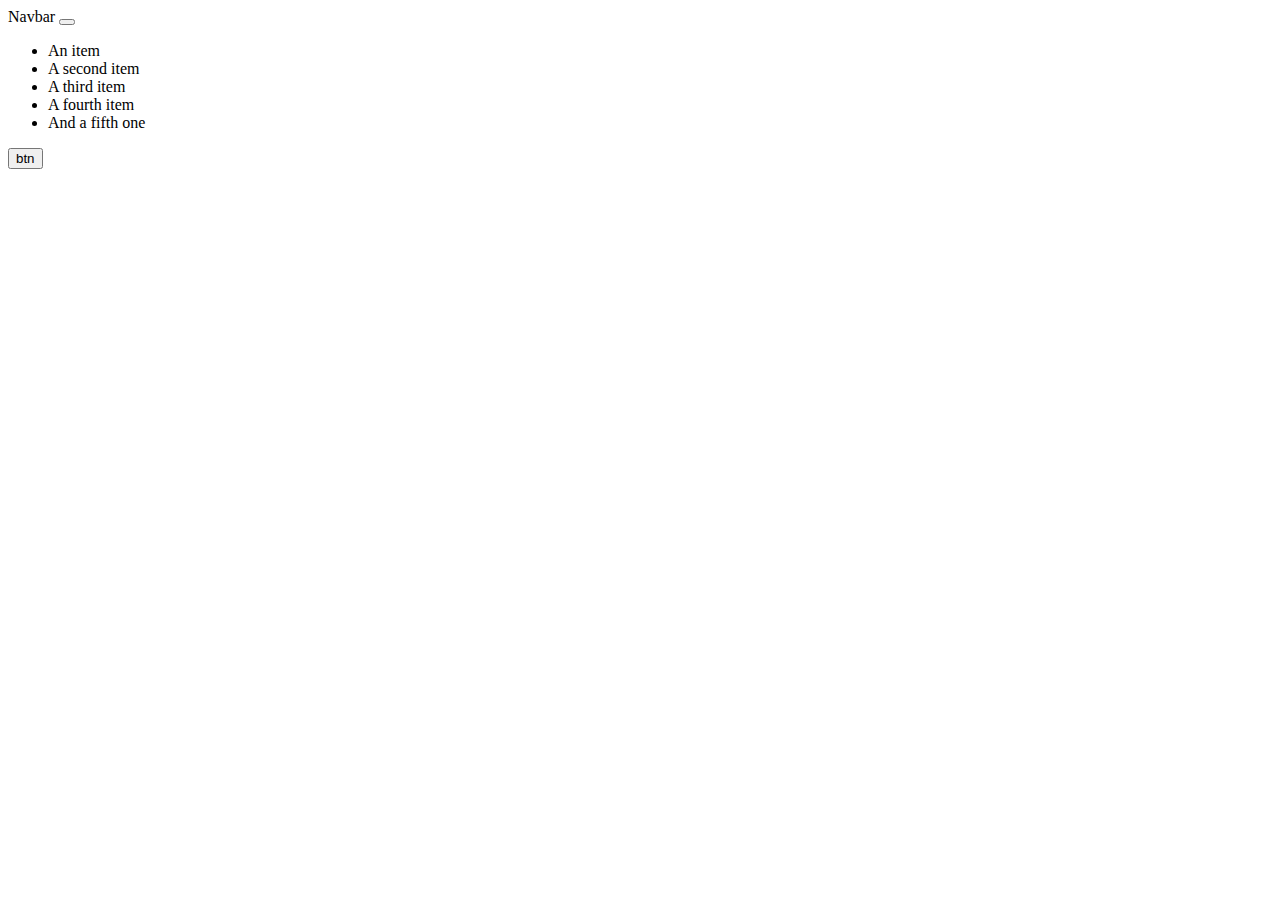
==== index.html @ 07536c33 "FEAT: javascript jquery practice" ====
<!DOCTYPE html>
<html>
  <head>
    <meta charset="utf-8" />
    <meta lang="kr" />
    <meta http-equiv="X-UA-Compatible" content="IE=edge" />
    <title>Page Title</title>
    <meta name="viewport" content="width=device-width, initial-scale=1" />
    <link
      href="https://cdn.jsdelivr.net/npm/bootstrap@5.2.0-beta1/dist/css/bootstrap.min.css"
      rel="stylesheet"
      integrity="sha384-0evHe/X+R7YkIZDRvuzKMRqM+OrBnVFBL6DOitfPri4tjfHxaWutUpFmBp4vmVor"
      crossorigin="anonymous"
    />
    <link rel="stylesheet" href="css/style.css" />
  </head>
  <body>
    <nav class="navbar navbar-light bg-light">
      <div class="container-fluid">
        <span class="navbar-brand">Navbar</span>
        <button class="navbar-toggler" type="button">
          <span class="navbar-toggler-icon"></span>
        </button>
      </div>
    </nav>
    <ul class="list-group">
      <li class="list-group-item">An item</li>
      <li class="list-group-item">A second item</li>
      <li class="list-group-item">A third item</li>
      <li class="list-group-item">A fourth item</li>
      <li class="list-group-item">And a fifth one</li>
    </ul>
    <button class="text-btn">btn</button>
    <div class="black-bg toggletab list-group-hidden">
      <div class="white-bg">
        <h4>로그인하세요</h4>
        <button class="btn btn-danger" id="close">닫기</button>
      </div>
    </div>
    <!-- jquery -->
    <script src="https://code.jquery.com/jquery-3.6.0.min.js" integrity="sha256-/xUj+3OJU5yExlq6GSYGSHk7tPXikynS7ogEvDej/m4=" crossorigin="anonymous"></script>
    <!-- script -->
    <script src="js/main.js"></script>
    <script
      src="https://cdn.jsdelivr.net/npm/bootstrap@5.2.0-beta1/dist/js/bootstrap.bundle.min.js"
      integrity="sha384-pprn3073KE6tl6bjs2QrFaJGz5/SUsLqktiwsUTF55Jfv3qYSDhgCecCxMW52nD2"
      crossorigin="anonymous"
    ></script>
  </body>
</html>
---- css/style.css ----
.alert-box {
  background-color: skyblue;
  padding: 20px;
  color: white;
  border-radius: 5px;
  display: none;
}

.list-group-hidden {
  display: none;
}

.black-bg {
  width: 100%;
  height: 100%;
  position: fixed;
  background: rgba(0, 0, 0, 0.5);
  z-index: 5;
  padding: 30px;
}

.white-bg {
  background: white;
  border-radius: 5px;
  padding: 30px;
}/*# sourceMappingURL=style.css.map */
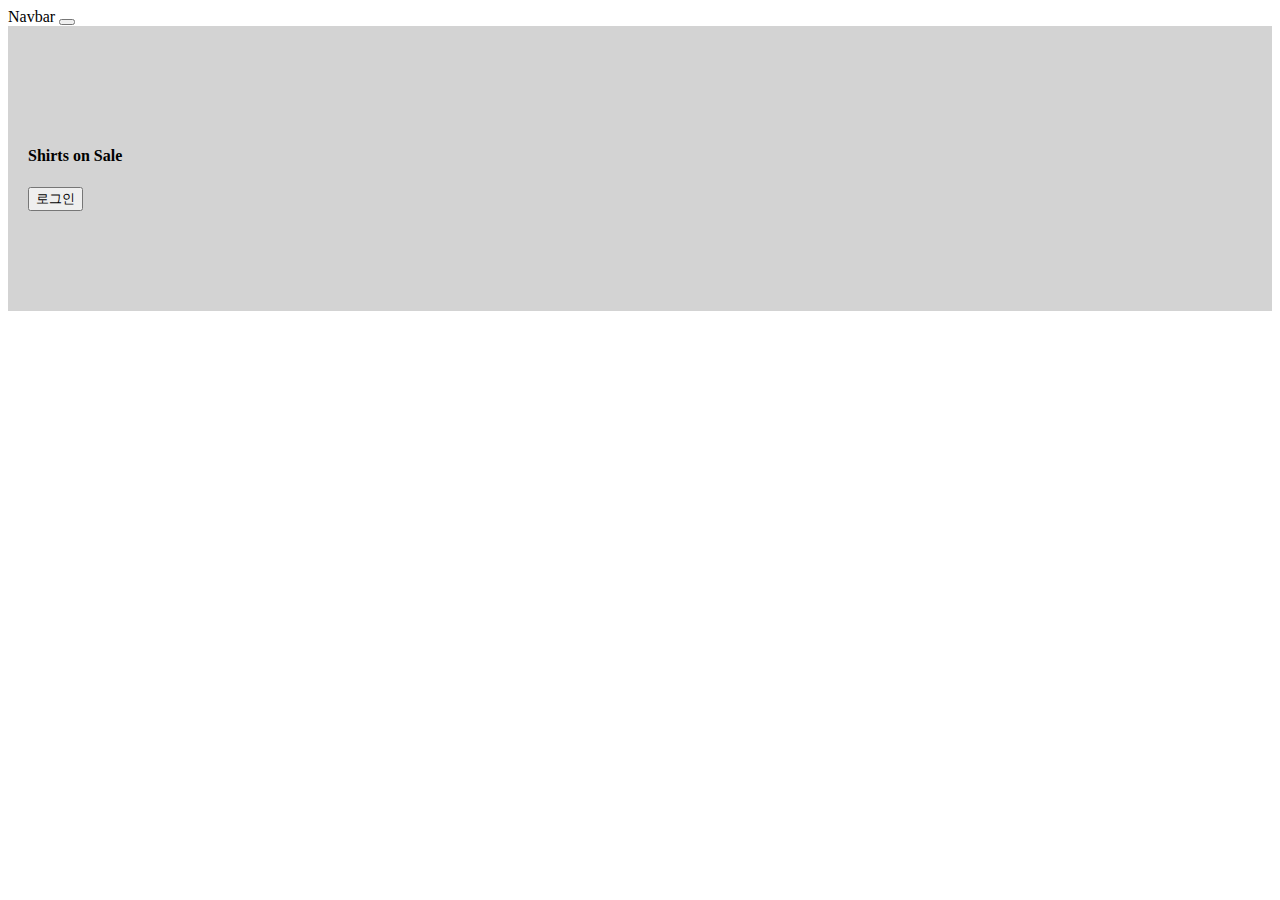
==== commit ff352e62: "FEAT: javascript if else practice" ====
--- a/index.html
+++ b/index.html
@@ -23,20 +23,36 @@
         </button>
       </div>
     </nav>
-    <ul class="list-group">
+    <ul class="list-group list-group-hidden">
       <li class="list-group-item">An item</li>
       <li class="list-group-item">A second item</li>
       <li class="list-group-item">A third item</li>
       <li class="list-group-item">A fourth item</li>
       <li class="list-group-item">And a fifth one</li>
     </ul>
-    <button class="text-btn">btn</button>
-    <div class="black-bg toggletab list-group-hidden">
+
+    <div class="black-bg login-modal">
       <div class="white-bg">
         <h4>로그인하세요</h4>
-        <button class="btn btn-danger" id="close">닫기</button>
+
+        <form action="success.html">
+          <div id="id-input" class="my-3">
+            <input type="text" class="form-control" />
+          </div>
+          <div id="pw-input" class="my-3">
+            <input type="password" class="form-control" />
+          </div>
+          <button id="login-submit" type="submit" class="btn btn-primary">전송</button>
+          <button type="button" class="btn btn-danger" id="close">닫기</button>
+        </form>
       </div>
     </div>
+
+    <div class="main-bg">
+      <h4>Shirts on Sale</h4>
+      <button id="login" class="btn btn-danger">로그인</button>
+    </div>
+
     <!-- jquery -->
     <script src="https://code.jquery.com/jquery-3.6.0.min.js" integrity="sha256-/xUj+3OJU5yExlq6GSYGSHk7tPXikynS7ogEvDej/m4=" crossorigin="anonymous"></script>
     <!-- script -->
--- a/css/style.css
+++ b/css/style.css
@@ -17,10 +17,23 @@
   background: rgba(0, 0, 0, 0.5);
   z-index: 5;
   padding: 30px;
+  visibility: hidden;
+  opacity: 0;
+  transition: all 0.7s ease-in-out;
 }
 
 .white-bg {
   background: white;
   border-radius: 5px;
   padding: 30px;
+}
+
+.show-modal {
+  opacity: 1;
+  visibility: visible;
+}
+
+.main-bg {
+  padding: 100px 20px;
+  background-color: lightgrey;
 }/*# sourceMappingURL=style.css.map */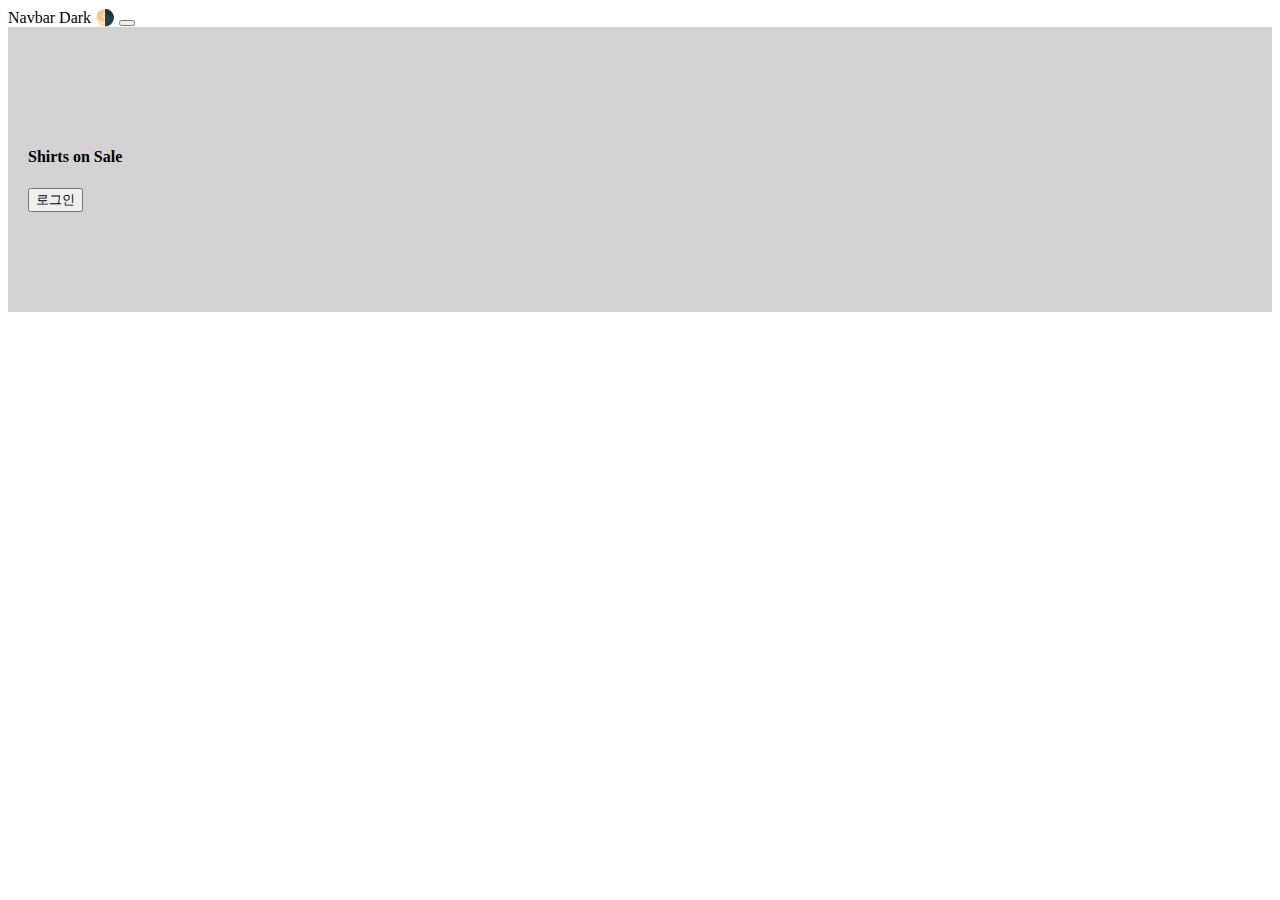
==== commit ac5d273f: "FEAT: javsscript practice" ====
--- a/index.html
+++ b/index.html
@@ -14,10 +14,11 @@
     />
     <link rel="stylesheet" href="css/style.css" />
   </head>
-  <body>
+  <body class="">
     <nav class="navbar navbar-light bg-light">
       <div class="container-fluid">
         <span class="navbar-brand">Navbar</span>
+        <span class="badge bg-dark darkmode-btn">Dark 🌗</span>
         <button class="navbar-toggler" type="button">
           <span class="navbar-toggler-icon"></span>
         </button>
--- a/css/style.css
+++ b/css/style.css
@@ -36,4 +36,13 @@
 .main-bg {
   padding: 100px 20px;
   background-color: lightgrey;
+}
+
+.darkmode-btn {
+  cursor: pointer;
+}
+
+.dark-mode {
+  background-color: blak;
+  color: white;
 }/*# sourceMappingURL=style.css.map */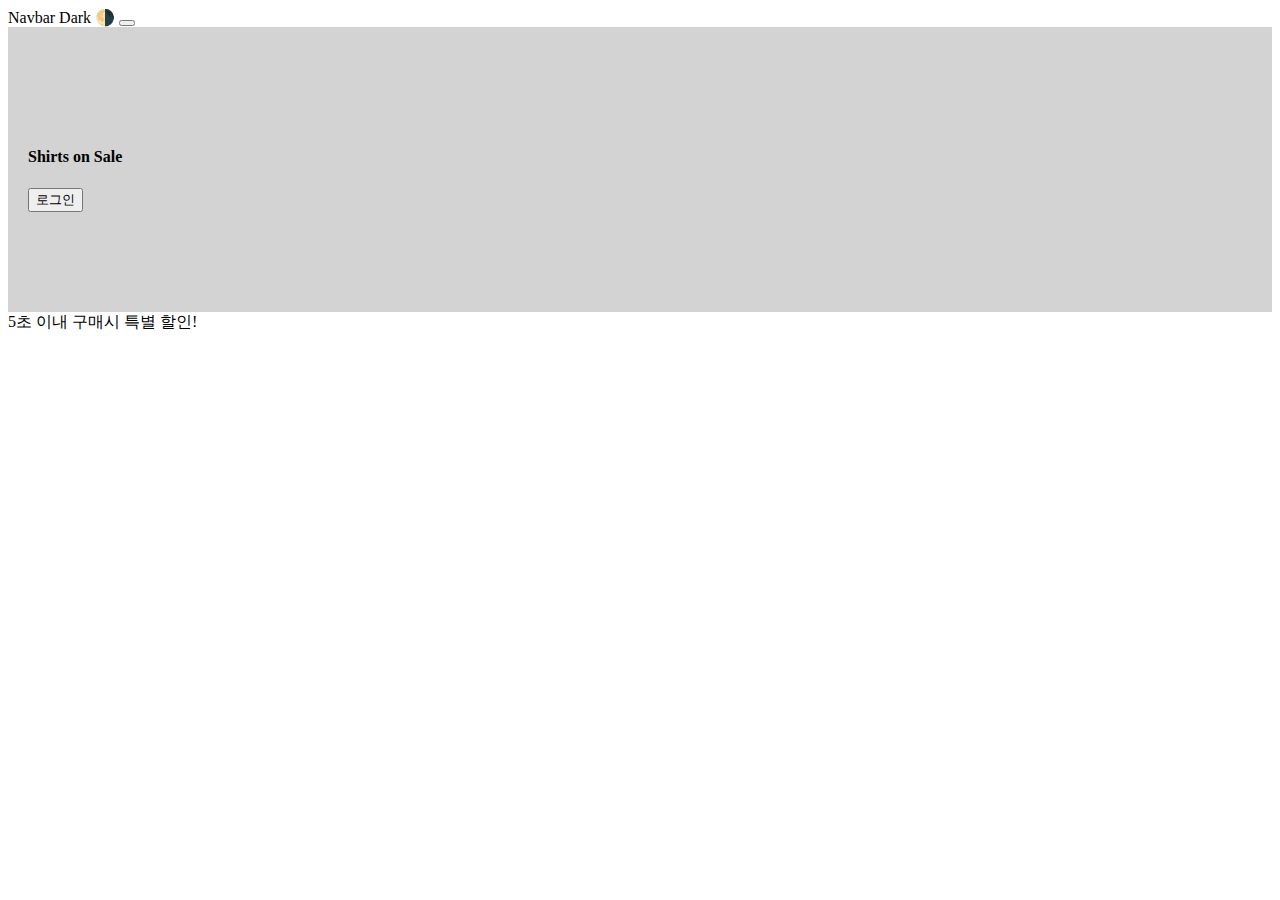
==== commit 7b51f4dd: "FEAT: javascript timeout" ====
--- a/index.html
+++ b/index.html
@@ -54,6 +54,8 @@
       <button id="login" class="btn btn-danger">로그인</button>
     </div>
 
+    <div class="alert alert-danger">5초 이내 구매시 특별 할인!</div>
+
     <!-- jquery -->
     <script src="https://code.jquery.com/jquery-3.6.0.min.js" integrity="sha256-/xUj+3OJU5yExlq6GSYGSHk7tPXikynS7ogEvDej/m4=" crossorigin="anonymous"></script>
     <!-- script -->
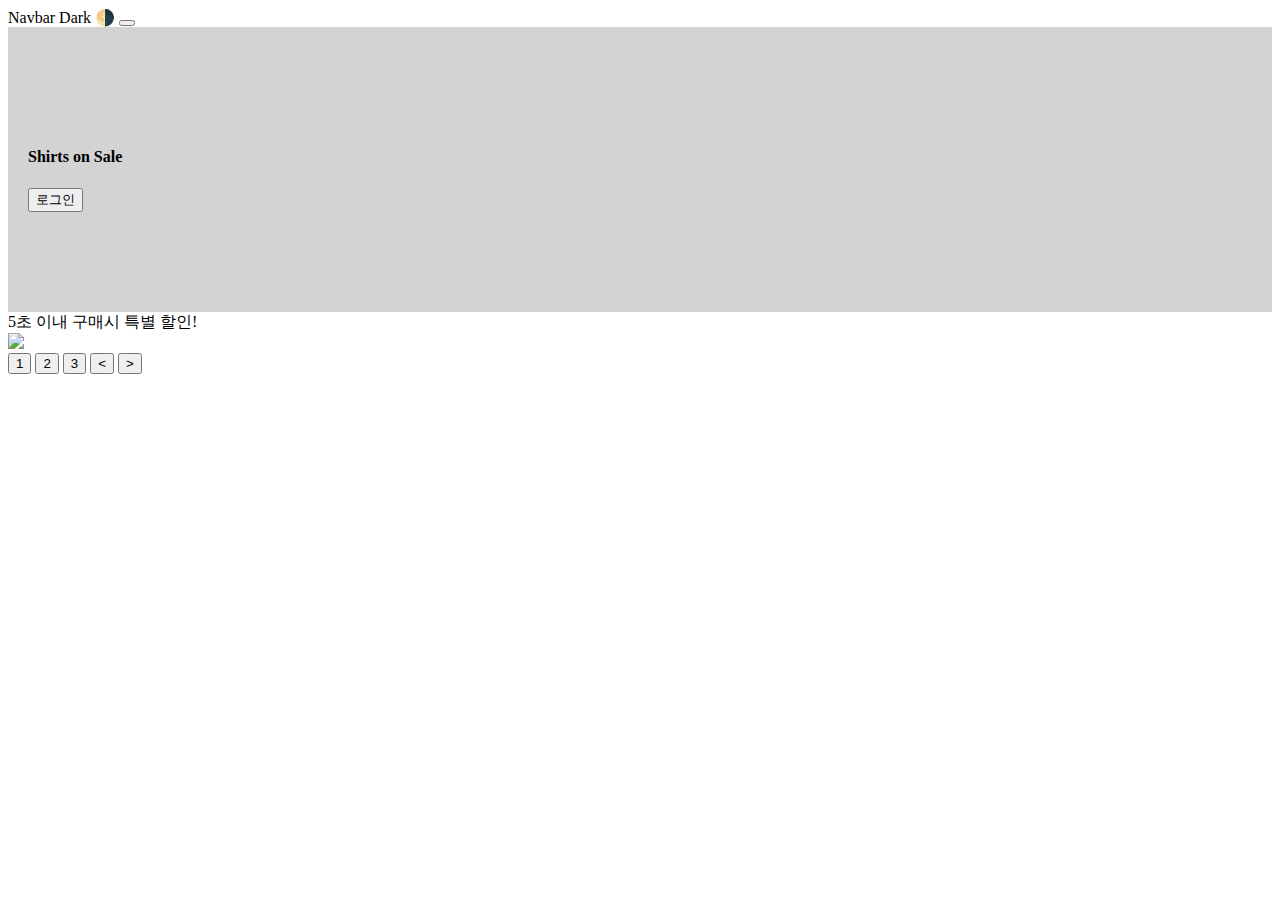
==== commit a2dacde2: "FEAT: make carousel" ====
--- a/index.html
+++ b/index.html
@@ -55,6 +55,24 @@
     </div>
 
     <div class="alert alert-danger">5초 이내 구매시 특별 할인!</div>
+    <div class="slide-section">
+      <div class="slide-container slide-transform1">
+        <div class="slide-box">
+          <img src="img/ (37).jpg" />
+        </div>
+        <div class="slide-box">
+          <img src="img/0 (3).png" />
+        </div>
+        <div class="slide-box">
+          <img src="img/0 (31).png" />
+        </div>
+      </div>
+    </div>
+    <button class="slide-1">1</button>
+    <button class="slide-2">2</button>
+    <button class="slide-3">3</button>
+    <button class="prev-btn"><</button>
+    <button class="next-btn">></button>
 
     <!-- jquery -->
     <script src="https://code.jquery.com/jquery-3.6.0.min.js" integrity="sha256-/xUj+3OJU5yExlq6GSYGSHk7tPXikynS7ogEvDej/m4=" crossorigin="anonymous"></script>
--- a/css/style.css
+++ b/css/style.css
@@ -45,4 +45,31 @@
 .dark-mode {
   background-color: blak;
   color: white;
+}
+
+.slide-section {
+  overflow: hidden;
+}
+.slide-section .slide-container {
+  width: 300vw;
+  display: flex;
+  transition: all 1s ease-in-out;
+}
+.slide-section .slide-container .slide-box {
+  width: 100vw;
+}
+.slide-section .slide-container .slide-box img {
+  width: 100%;
+}
+
+.slide-transform1 {
+  transform: translateX(none);
+}
+
+.slide-transform2 {
+  transform: translateX(-100vw);
+}
+
+.slide-transform3 {
+  transform: translateX(-200vw);
 }/*# sourceMappingURL=style.css.map */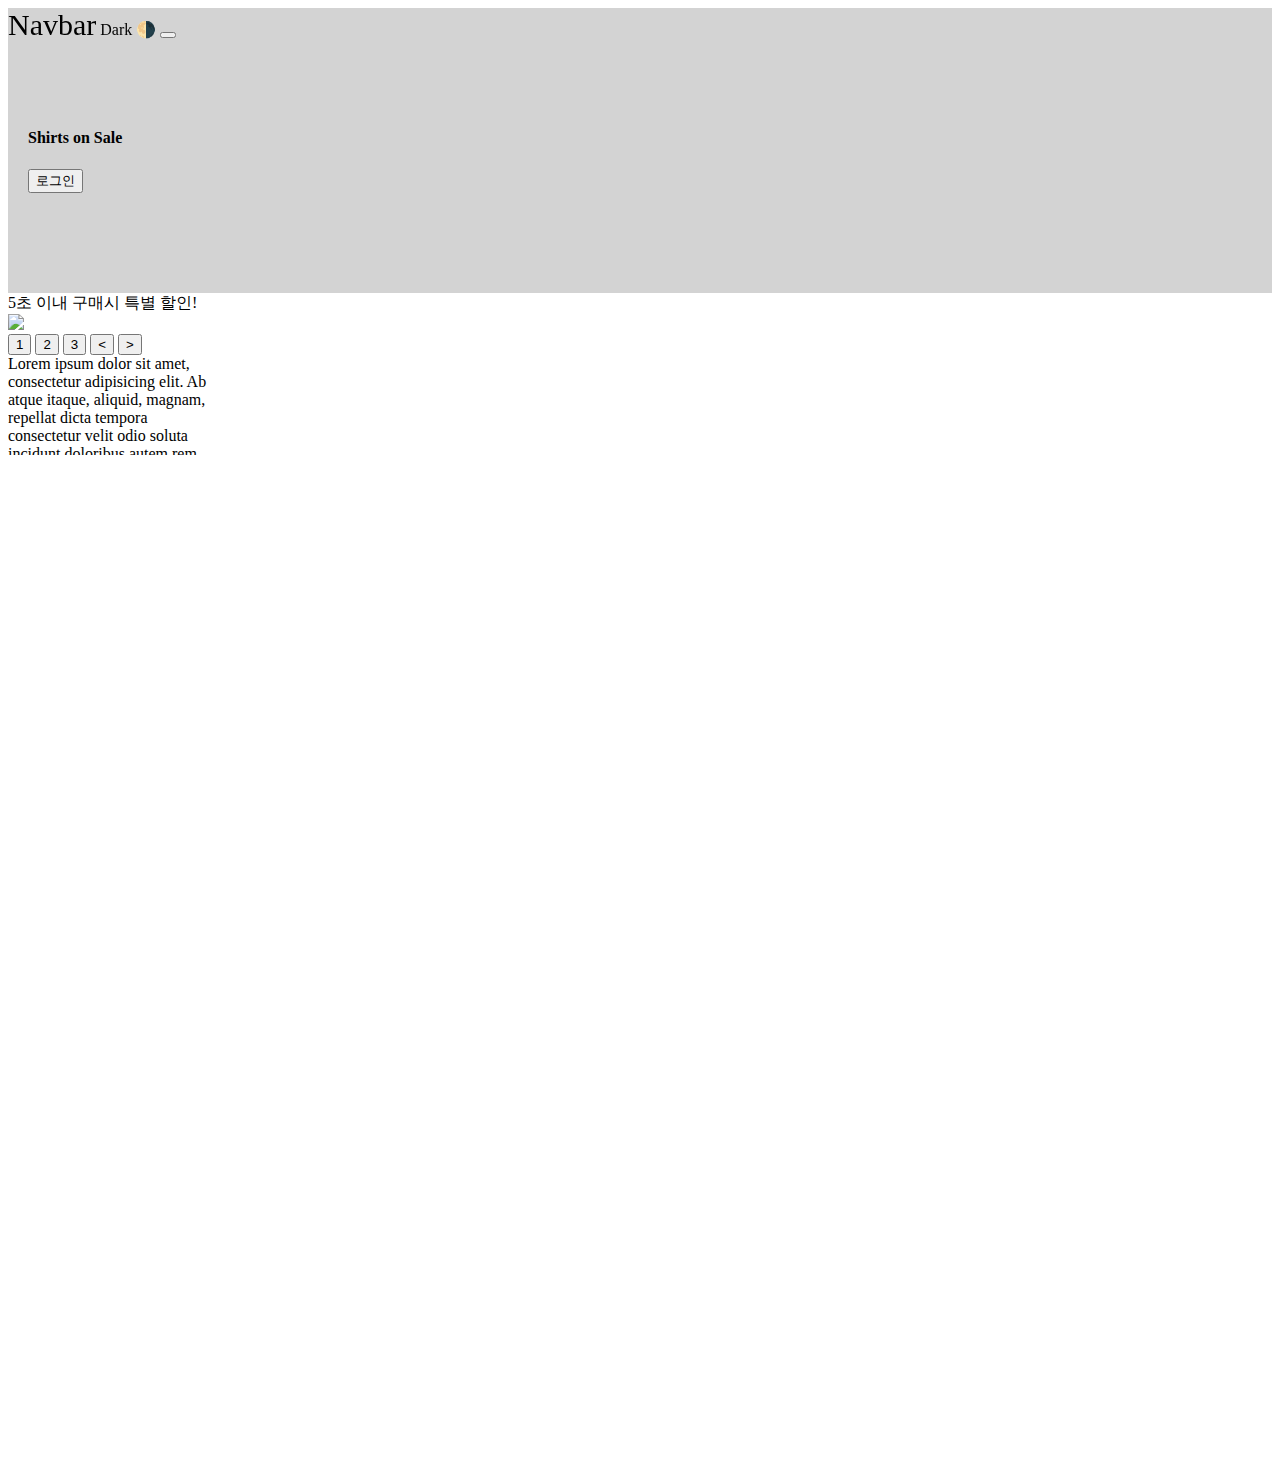
==== commit db41a2f8: "FEAT: scroll event practice" ====
--- a/index.html
+++ b/index.html
@@ -74,6 +74,13 @@
     <button class="prev-btn"><</button>
     <button class="next-btn">></button>
 
+    <div class="lorem" style="width: 200px; height: 100px; overflow-y: scroll">
+      Lorem ipsum dolor sit amet, consectetur adipisicing elit. Ab atque itaque, aliquid, magnam, repellat dicta tempora consectetur velit odio soluta incidunt doloribus autem rem cumque. Officia iure
+      similique expedita dignissimos.
+    </div>
+    <div class="goodjob">Good job</div>
+
+    <div style="height: 1000px"></div>
     <!-- jquery -->
     <script src="https://code.jquery.com/jquery-3.6.0.min.js" integrity="sha256-/xUj+3OJU5yExlq6GSYGSHk7tPXikynS7ogEvDej/m4=" crossorigin="anonymous"></script>
     <!-- script -->
--- a/css/style.css
+++ b/css/style.css
@@ -72,4 +72,20 @@
 
 .slide-transform3 {
   transform: translateX(-200vw);
+}
+
+.navbar {
+  position: fixed;
+  width: 100%;
+  z-index: 5;
+}
+.navbar .navbar-brand {
+  font-size: 30px;
+}
+
+.goodjob {
+  visibility: hidden;
+  width: 100px;
+  background-color: wheat;
+  color: rebeccapurple;
 }/*# sourceMappingURL=style.css.map */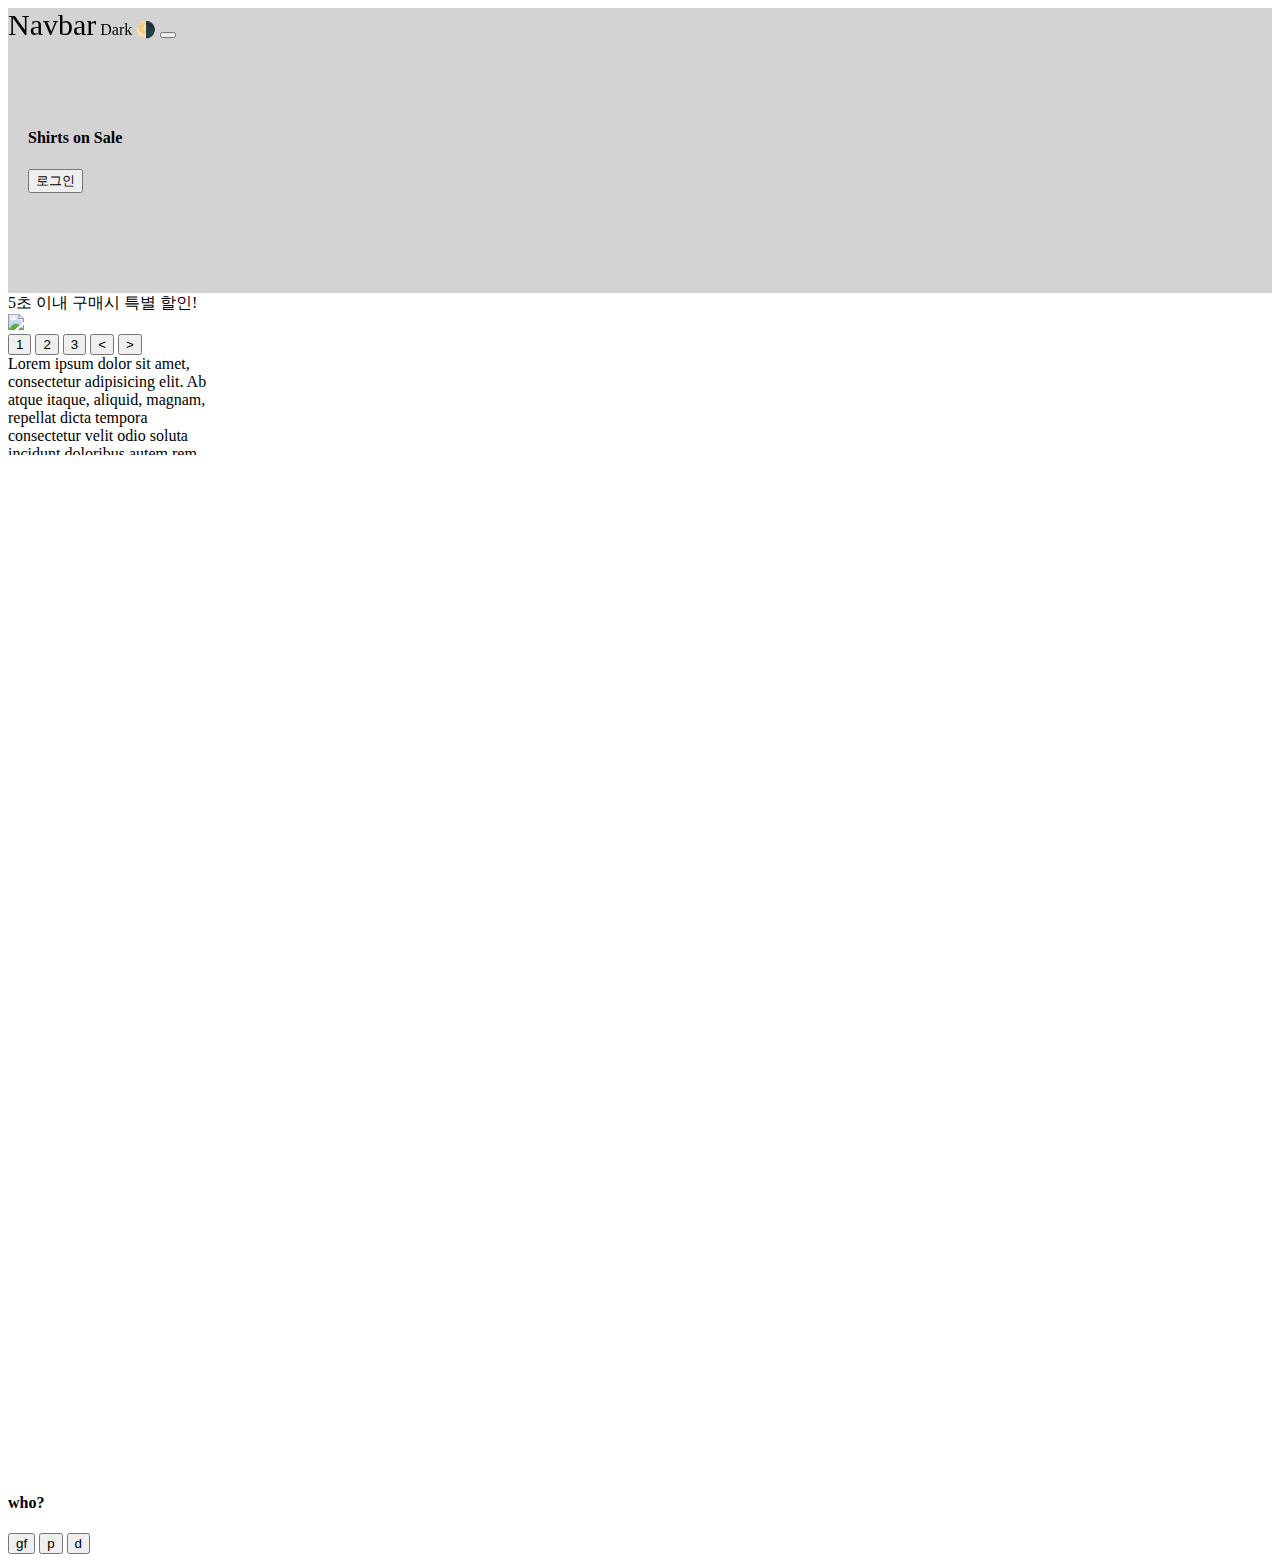
==== commit 1419be5d: "practice scroll, switch" ====
--- a/index.html
+++ b/index.html
@@ -58,13 +58,13 @@
     <div class="slide-section">
       <div class="slide-container slide-transform1">
         <div class="slide-box">
-          <img src="img/ (37).jpg" />
+          <img src="img/ (37).jpg" draggable="false" />
         </div>
         <div class="slide-box">
-          <img src="img/0 (3).png" />
+          <img src="img/0 (3).png" draggable="false" />
         </div>
         <div class="slide-box">
-          <img src="img/0 (31).png" />
+          <img src="img/0 (31).png" draggable="false" />
         </div>
       </div>
     </div>
@@ -81,6 +81,13 @@
     <div class="goodjob">Good job</div>
 
     <div style="height: 1000px"></div>
+
+    <div class="container">
+      <h4>who?</h4>
+      <button>gf</button>
+      <button>p</button>
+      <button>d</button>
+    </div>
     <!-- jquery -->
     <script src="https://code.jquery.com/jquery-3.6.0.min.js" integrity="sha256-/xUj+3OJU5yExlq6GSYGSHk7tPXikynS7ogEvDej/m4=" crossorigin="anonymous"></script>
     <!-- script -->
--- a/css/style.css
+++ b/css/style.css
@@ -1,3 +1,85 @@
+ul.list {
+  list-style-type: none;
+  margin: 0;
+  padding: 0;
+  border-bottom: 1px solid #ccc;
+}
+
+ul.list::after {
+  content: "";
+  display: block;
+  clear: both;
+}
+
+.tab-button {
+  display: block;
+  padding: 10px 20px 10px 20px;
+  float: left;
+  margin-right: -1px;
+  margin-bottom: -1px;
+  color: grey;
+  text-decoration: none;
+  cursor: pointer;
+}
+
+.orange {
+  border-top: 2px solid orange;
+  border-right: 1px solid #ccc;
+  border-bottom: 1px solid white;
+  border-left: 1px solid #ccc;
+  color: black;
+  margin-top: -2px;
+}
+
+.tab-content {
+  display: none;
+  padding: 10px;
+}
+
+.form-select {
+  display: none;
+}
+
+.show {
+  display: block;
+}
+
+.grey {
+  background: lightgrey;
+  height: 2000px;
+  margin-top: 500px;
+}
+
+.text {
+  float: left;
+  width: 300px;
+}
+
+.image {
+  float: right;
+  width: 400px;
+  position: -webkit-sticky;
+  position: sticky;
+  top: 50px;
+}
+
+.card-bg {
+  height: 3000px;
+  margin-top: 800px;
+  margin-bottom: 1600px;
+}
+.card-bg .card-box {
+  position: -webkit-sticky;
+  position: sticky;
+  top: 200px;
+}
+.card-bg .card-box img {
+  display: block;
+  margin: auto;
+  margin-top: 200px;
+  max-width: 800px;
+}
+
 .alert-box {
   background-color: skyblue;
   padding: 20px;
@@ -53,7 +135,6 @@
 .slide-section .slide-container {
   width: 300vw;
   display: flex;
-  transition: all 1s ease-in-out;
 }
 .slide-section .slide-container .slide-box {
   width: 100vw;
